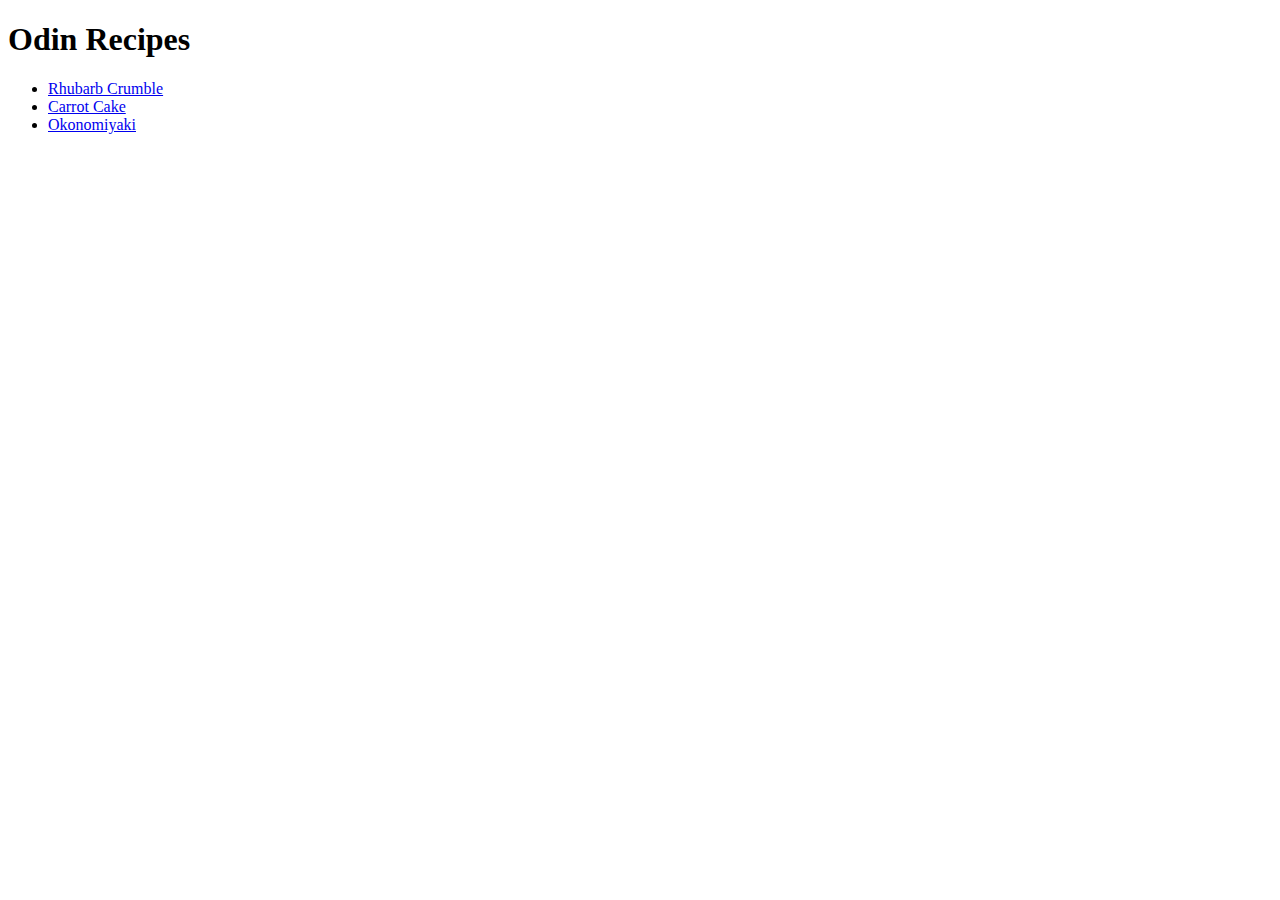
==== index.html @ f320bcec "index.html" ====
<!DOCTYPE html>

<html lang="en">

  <head>

    <meta charset='UTF-8'/>
    <title>Recipes website</title>

  </head>

  <body>

    <h1>Odin Recipes</h1>

    <ul>
      <li><a href="recipes/rhubarbcrumble.html">Rhubarb Crumble</a></li>
      <li><a href="recipes/carrotcake.html">Carrot Cake</a></li>
      <li><a href="recipes/okonomiyaki.html">Okonomiyaki</a></li>
    </ul>
    
  </body>


</html>
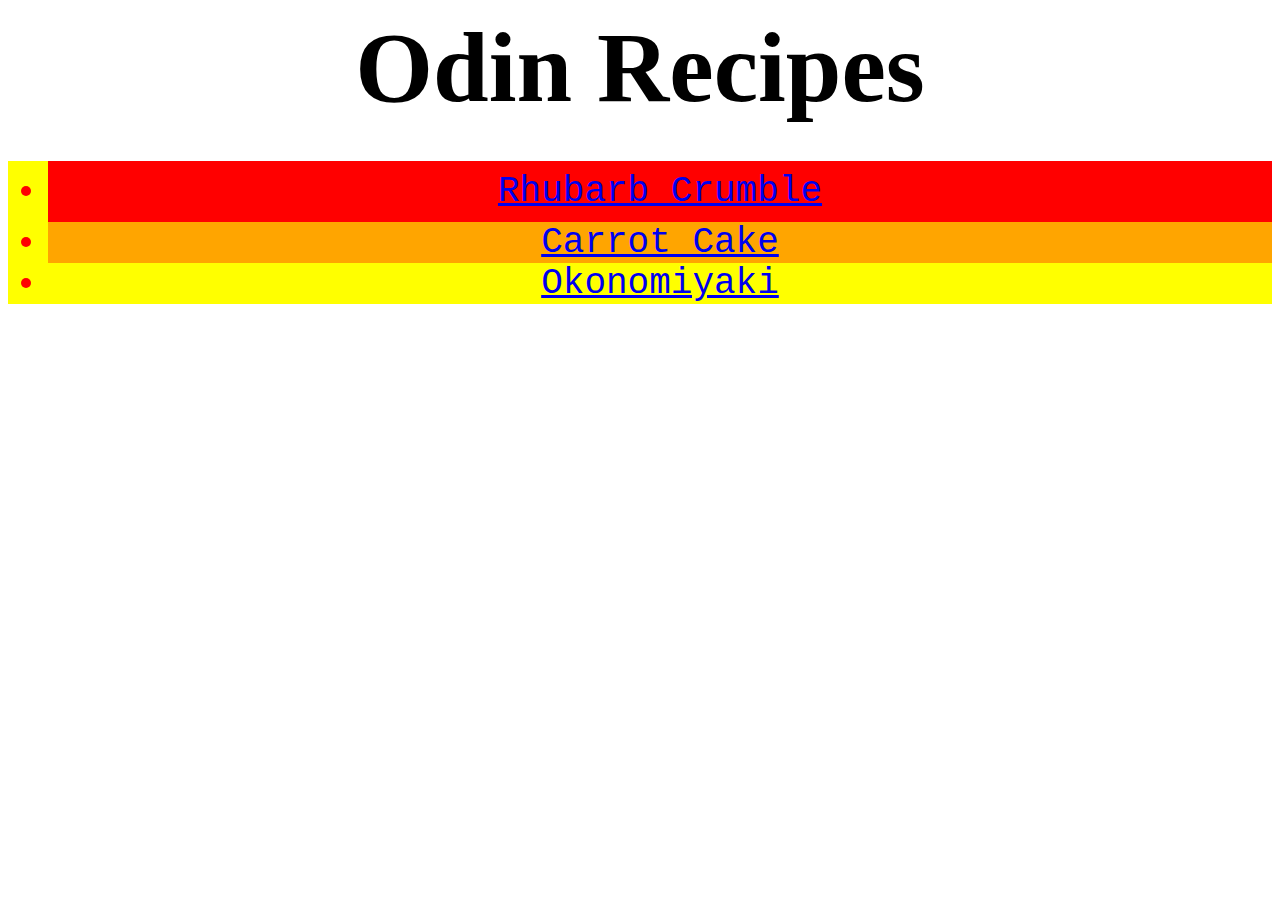
==== commit 1911d503: "changed font colours and rhubarb page layout" ====
--- a/index.html
+++ b/index.html
@@ -4,8 +4,10 @@
 
   <head>
 
+    <link rel="stylesheet" href="style.css">
     <meta charset='UTF-8'/>
     <title>Recipes website</title>
+
 
   </head>
 
@@ -14,8 +16,8 @@
     <h1>Odin Recipes</h1>
 
     <ul>
-      <li><a href="recipes/rhubarbcrumble.html">Rhubarb Crumble</a></li>
-      <li><a href="recipes/carrotcake.html">Carrot Cake</a></li>
+      <li class="rhubarb"><a href="recipes/rhubarbcrumble.html">Rhubarb Crumble</a></li>
+      <li class="carrot"><a href="recipes/carrotcake.html">Carrot Cake</a></li>
       <li><a href="recipes/okonomiyaki.html">Okonomiyaki</a></li>
     </ul>
     
--- a/style.css
+++ b/style.css
@@ -0,0 +1,27 @@
+h1 {
+    text-align: center;
+    font-size: 100px;
+    margin: 10px;
+    font-weight: bold;
+    display: block;
+}
+
+ul {
+    color: red;
+    font-family: 'Courier New', Courier, monospace;
+    font-size: 36px;
+    text-align: left;
+    background-color: yellow;
+    border: 8px black;
+    text-align:center;
+
+}
+
+.rhubarb {
+    padding: 10px;
+    background-color: red;
+}
+
+.carrot {
+    background-color: orange;
+}